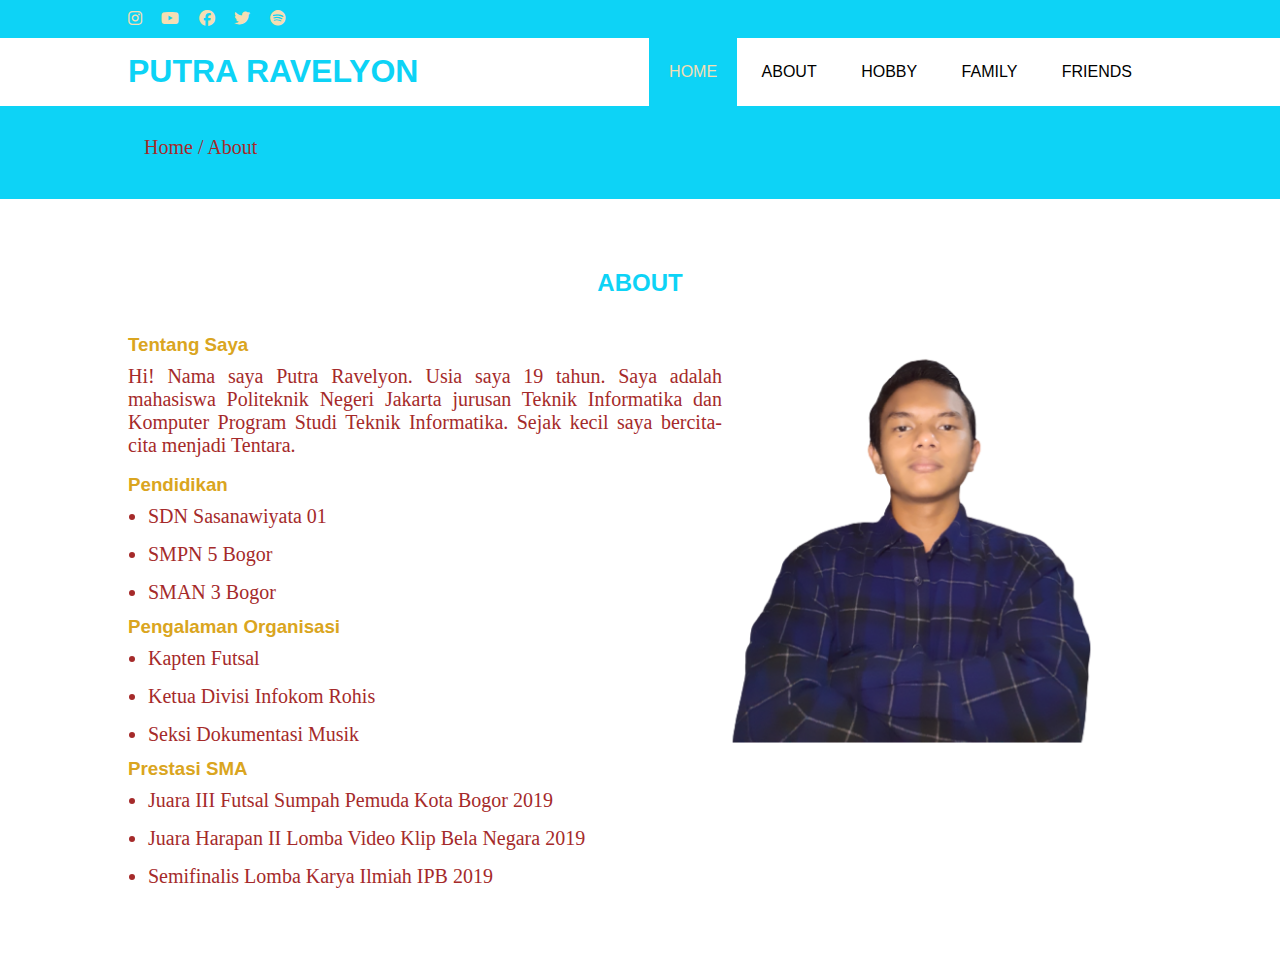
==== about.html @ 716b17d8 "Upload Pertama" ====
<!DOCTYPE html>
<hmtl lang="en">
    <head>
        <meta charset="UTF-8">
        <meta name="viewport" content="width=device-width, initial-scale=1">
        <title>Tugas Besar 1</title>
        <link rel="stylesheet" type="text/css" href="style.css">
        <link rel="stylesheet" type="text/css" href="https://cdnjs.cloudflare.com/ajax/libs/font-awesome/6.1.1/css/all.min.css">
    </head>
    <body>

        <!--Header-->
        <div class="medsos">
            <div class="container">
                <ul>
                    <li><a href="https://www.instagram.com/putravelyon/" target="_blank"><i class="fa-brands fa-instagram"></i></a></li>
                    <li><a href="https://www.youtube.com/channel/UCMY5SIuZffGBFoyiK9HAEbw" target="_blank"><i class="fa-brands fa-youtube"></i></a></li>
                    <li><a href="https://www.facebook.com/putra.ravelyon.5" target="_blank"><i class="fa-brands fa-facebook"></i></a></li>
                    <li><a href="https://twitter.com/putra_ravelyon" target="_blank"><i class="fa-brands fa-twitter"></i></a></li>
                    <li><a href="https://open.spotify.com/user/6zxep9v4min41fgdheofdnu7p?si=HZlQUVowTJWd1BBiVx8TZQ&utm_source=copy-link" target="_blank"><i class="fa-brands fa-spotify"></i></a></li>
                </ul>
            </div>
        </div>
        <header>
            <div class="container">
                <h1><a href="">PUTRA RAVELYON</a></h1>
                <ul>
                    <li class="active"><a href="index.html">HOME</a></li>
                    <li><a href="about.html">ABOUT</a></li>
                    <li><a href="hobby.html">HOBBY</a></li>
                    <li><a href="family.html">FAMILY</a></li>
                    <li><a href="friends.html">FRIENDS</a></li>
                </ul>
            </div>
        </header>

        <!--Label-->
        <section class="label">
            <div class="container">
                <p>Home / About</p>
            </div>
        </section>

        <!--About-->
        <section class="about">
            <div class="container">
                <h2>ABOUT</h2>
                <h3>Tentang Saya</h3>
                <img src="about.png" width="400px">
                <p>Hi! Nama saya Putra Ravelyon. Usia saya 19 tahun. Saya adalah mahasiswa Politeknik Negeri Jakarta jurusan Teknik Informatika dan Komputer Program Studi Teknik Informatika. Sejak kecil saya bercita-cita menjadi Tentara.</p>
                <h3>Pendidikan</h3>
                <ul>
                    <li>SDN Sasanawiyata 01</li>
                    <li>SMPN 5 Bogor</li>
                    <li>SMAN 3 Bogor</li>
                </ul>
                <h3>Pengalaman Organisasi</h3>
                <ul>
                    <li>Kapten Futsal</li>
                    <li>Ketua Divisi Infokom Rohis</li>
                    <li>Seksi Dokumentasi Musik</li>
                </ul>
                <h3>Prestasi SMA</h3>
                <ul>
                    <li>Juara III Futsal Sumpah Pemuda Kota Bogor 2019</li>
                    <li>Juara Harapan II Lomba Video Klip Bela Negara 2019</li>
                    <li>Semifinalis Lomba Karya Ilmiah IPB 2019</li>
                </ul>
                
            </div>
        </section>
    </body>    
 
</html>
---- style.css ----
* {
    padding:0;
    margin:0;
    font-family: sans-serif;
}
a{
    color: inherit;
    text-decoration: none;
}
.medsos{
    padding:10px 0;
    background-color: #0DD3F6;
}
.medsos ul li {
    display: inline-block;
    color: wheat;
    margin-right: 15px;
}
.container{
    width: 80%;
    margin:0 auto;
}
.container::after{
    content:'';
    display: block;
    clear: both;
}
header h1{
    float: left;
    padding: 15px 0;
    color: #0DD3F6;
}
header ul{
    float: right;

}
header ul li{
    display: inline-block;
}
header ul li a{
    padding: 25px 20px;
    display: inline-block;
}
header ul li a:hover{
    background-color: #0DD3F6;
    color: wheat;
}
.active{
    background-color: #0DD3F6;
    color: wheat;
}
.banner{
    height: 60vh;
    border: 1px solid;
    background-image: url("banner.jpg");
    background-size: cover;
    position: relative;
    display: flex;
    justify-content: center;
    align-items: center;
}
.banner :after{
    content: '';
    display: block;
    position: absolute;
    top: 0;
    right: 0;
    left: 0;
    bottom: 0;
    background-color:rgba(13, 211, 246, .12)
}
.banner h2{
    color: white;
    z-index: 1;
    padding: 25px 25px;
    border: 3px solid #D5D216;
}
section{
    padding: 50px 0;
}
section h2{
    text-align: center;
    padding: 20px 0;
    color: #0DD3F6;
    margin-bottom: 20px;
}
section h3{
    color: goldenrod;
    line-height: 5px;
    display: inline-block;
}
.about img{
    float: right;
    margin-right: 30px;
    margin-top: 5px;
    border-width: 10px;
}
section p{
    font-family: 'Times New Roman', Times, serif;
    color:brown;
    text-align:justify;
    font-size: 15pt;
    margin-top: 10px;
    margin-bottom: 20px;
}
section ul li{
    font-family: 'Times New Roman', Times, serif;
    color:brown;
    font-size: 15pt;
    margin-left: 20px;
    margin-top: 10px;
    margin-bottom: 15px;
}
section i{
    size: 100pt;
}
.hobby img {
    width: 100%;
    height: 600px;
}
.hobby p{
    text-align: center;
    margin-top: 30px;
    margin-bottom: 30px;
}
iframe{
    margin-left: 270px;
}
.family img{
    width: 500px;
    height: 600px;
    margin-left: 300px;
}
.friends img{
    margin-left: 90px;
}
.label{
    background-color: #0DD3F6;
    color: wheat;
    padding: 20px;
}
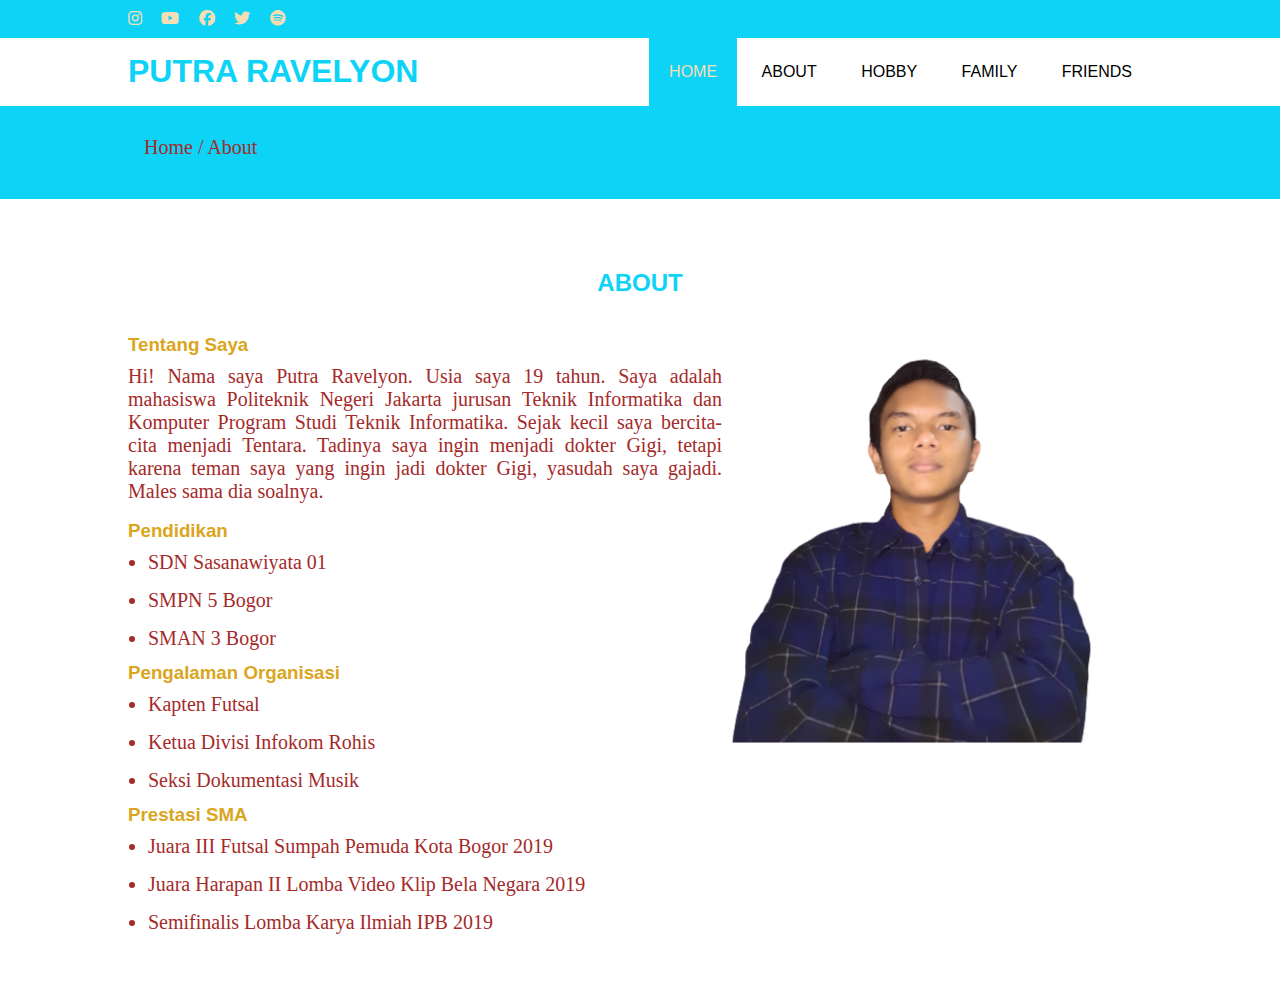
==== commit 9e57c750: "Add files via upload" ====
--- a/about.html
+++ b/about.html
@@ -3,7 +3,7 @@
     <head>
         <meta charset="UTF-8">
         <meta name="viewport" content="width=device-width, initial-scale=1">
-        <title>Tugas Besar 1</title>
+        <title>ABOUT</title>
         <link rel="stylesheet" type="text/css" href="style.css">
         <link rel="stylesheet" type="text/css" href="https://cdnjs.cloudflare.com/ajax/libs/font-awesome/6.1.1/css/all.min.css">
     </head>
@@ -47,7 +47,7 @@
                 <h2>ABOUT</h2>
                 <h3>Tentang Saya</h3>
                 <img src="about.png" width="400px">
-                <p>Hi! Nama saya Putra Ravelyon. Usia saya 19 tahun. Saya adalah mahasiswa Politeknik Negeri Jakarta jurusan Teknik Informatika dan Komputer Program Studi Teknik Informatika. Sejak kecil saya bercita-cita menjadi Tentara.</p>
+                <p>Hi! Nama saya Putra Ravelyon. Usia saya 19 tahun. Saya adalah mahasiswa Politeknik Negeri Jakarta jurusan Teknik Informatika dan Komputer Program Studi Teknik Informatika. Sejak kecil saya bercita-cita menjadi Tentara. Tadinya saya ingin menjadi dokter Gigi, tetapi karena teman saya yang ingin jadi dokter Gigi, yasudah saya gajadi. Males sama dia soalnya.</p>
                 <h3>Pendidikan</h3>
                 <ul>
                     <li>SDN Sasanawiyata 01</li>
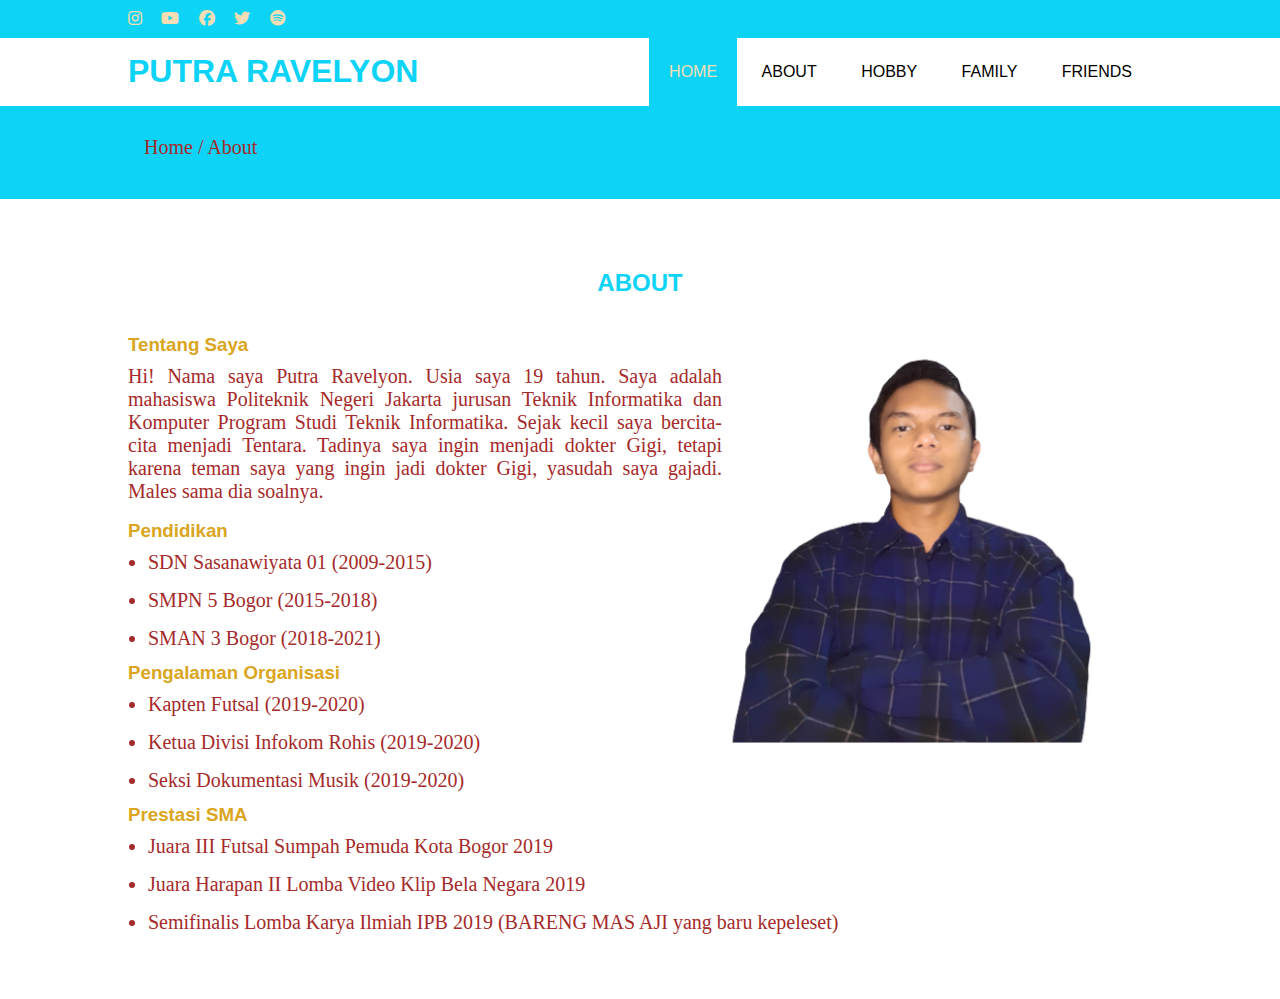
==== commit 054de2a7: "update" ====
--- a/about.html
+++ b/about.html
@@ -50,21 +50,21 @@
                 <p>Hi! Nama saya Putra Ravelyon. Usia saya 19 tahun. Saya adalah mahasiswa Politeknik Negeri Jakarta jurusan Teknik Informatika dan Komputer Program Studi Teknik Informatika. Sejak kecil saya bercita-cita menjadi Tentara. Tadinya saya ingin menjadi dokter Gigi, tetapi karena teman saya yang ingin jadi dokter Gigi, yasudah saya gajadi. Males sama dia soalnya.</p>
                 <h3>Pendidikan</h3>
                 <ul>
-                    <li>SDN Sasanawiyata 01</li>
-                    <li>SMPN 5 Bogor</li>
-                    <li>SMAN 3 Bogor</li>
+                    <li>SDN Sasanawiyata 01 (2009-2015)</li>
+                    <li>SMPN 5 Bogor (2015-2018)</li>
+                    <li>SMAN 3 Bogor (2018-2021)</li>
                 </ul>
                 <h3>Pengalaman Organisasi</h3>
                 <ul>
-                    <li>Kapten Futsal</li>
-                    <li>Ketua Divisi Infokom Rohis</li>
-                    <li>Seksi Dokumentasi Musik</li>
+                    <li>Kapten Futsal (2019-2020)</li>
+                    <li>Ketua Divisi Infokom Rohis (2019-2020)</li>
+                    <li>Seksi Dokumentasi Musik (2019-2020)</li>
                 </ul>
                 <h3>Prestasi SMA</h3>
                 <ul>
                     <li>Juara III Futsal Sumpah Pemuda Kota Bogor 2019</li>
                     <li>Juara Harapan II Lomba Video Klip Bela Negara 2019</li>
-                    <li>Semifinalis Lomba Karya Ilmiah IPB 2019</li>
+                    <li>Semifinalis Lomba Karya Ilmiah IPB 2019 (BARENG MAS AJI yang baru kepeleset)</li>
                 </ul>
                 
             </div>
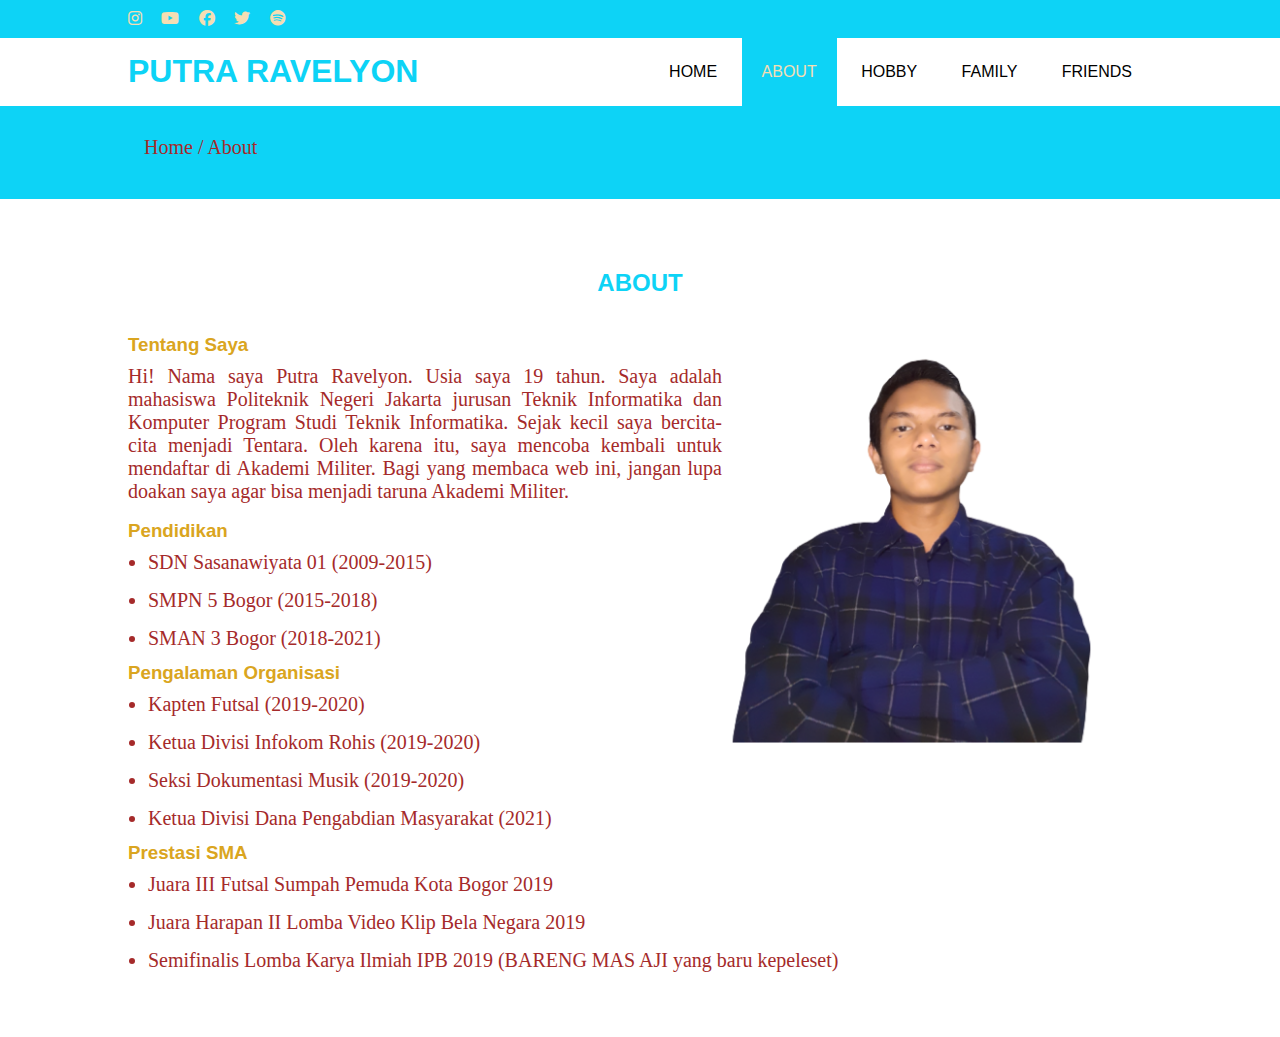
==== commit d7468e5e: "Fix" ====
--- a/about.html
+++ b/about.html
@@ -25,8 +25,8 @@
             <div class="container">
                 <h1><a href="">PUTRA RAVELYON</a></h1>
                 <ul>
-                    <li class="active"><a href="index.html">HOME</a></li>
-                    <li><a href="about.html">ABOUT</a></li>
+                    <li><a href="index.html">HOME</a></li>
+                    <li class="active"><a href="about.html">ABOUT</a></li>
                     <li><a href="hobby.html">HOBBY</a></li>
                     <li><a href="family.html">FAMILY</a></li>
                     <li><a href="friends.html">FRIENDS</a></li>
@@ -47,7 +47,7 @@
                 <h2>ABOUT</h2>
                 <h3>Tentang Saya</h3>
                 <img src="about.png" width="400px">
-                <p>Hi! Nama saya Putra Ravelyon. Usia saya 19 tahun. Saya adalah mahasiswa Politeknik Negeri Jakarta jurusan Teknik Informatika dan Komputer Program Studi Teknik Informatika. Sejak kecil saya bercita-cita menjadi Tentara. Tadinya saya ingin menjadi dokter Gigi, tetapi karena teman saya yang ingin jadi dokter Gigi, yasudah saya gajadi. Males sama dia soalnya.</p>
+                <p>Hi! Nama saya Putra Ravelyon. Usia saya 19 tahun. Saya adalah mahasiswa Politeknik Negeri Jakarta jurusan Teknik Informatika dan Komputer Program Studi Teknik Informatika. Sejak kecil saya bercita-cita menjadi Tentara. Oleh karena itu, saya mencoba kembali untuk mendaftar di Akademi Militer. Bagi yang membaca web ini, jangan lupa doakan saya agar bisa menjadi taruna Akademi Militer.</p>
                 <h3>Pendidikan</h3>
                 <ul>
                     <li>SDN Sasanawiyata 01 (2009-2015)</li>
@@ -59,6 +59,7 @@
                     <li>Kapten Futsal (2019-2020)</li>
                     <li>Ketua Divisi Infokom Rohis (2019-2020)</li>
                     <li>Seksi Dokumentasi Musik (2019-2020)</li>
+                    <li>Ketua Divisi Dana Pengabdian Masyarakat (2021)</li>
                 </ul>
                 <h3>Prestasi SMA</h3>
                 <ul>
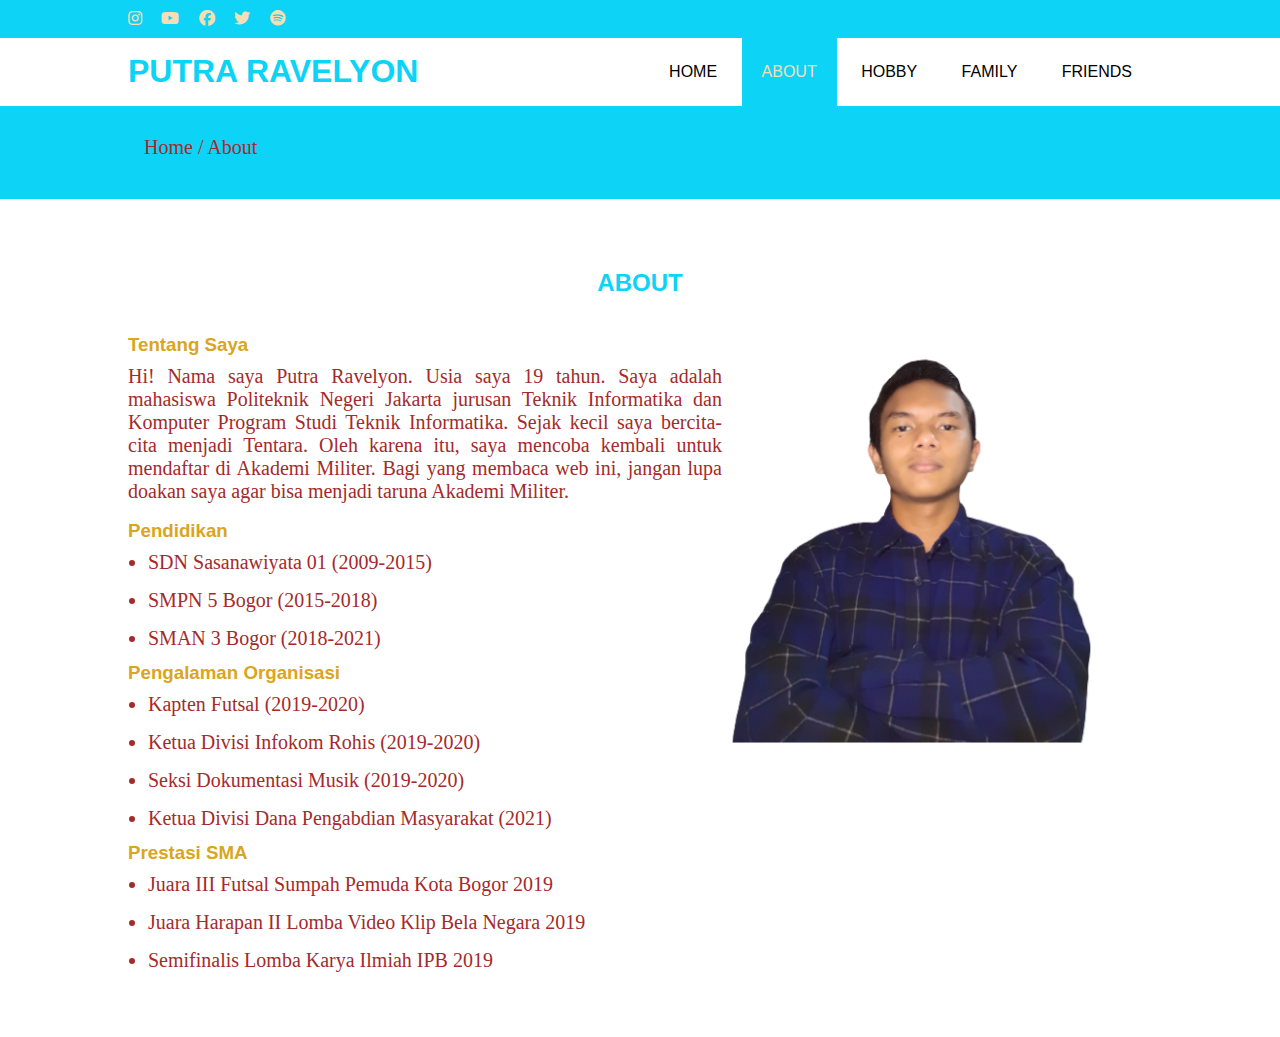
==== commit fe3b7799: "Fix" ====
--- a/about.html
+++ b/about.html
@@ -65,7 +65,7 @@
                 <ul>
                     <li>Juara III Futsal Sumpah Pemuda Kota Bogor 2019</li>
                     <li>Juara Harapan II Lomba Video Klip Bela Negara 2019</li>
-                    <li>Semifinalis Lomba Karya Ilmiah IPB 2019 (BARENG MAS AJI yang baru kepeleset)</li>
+                    <li>Semifinalis Lomba Karya Ilmiah IPB 2019</li>
                 </ul>
                 
             </div>
--- a/style.css
+++ b/style.css
@@ -123,13 +123,28 @@
     margin-top: 30px;
     margin-bottom: 30px;
 }
+.hobby p-2{
+    text-align: left;
+    margin-left: 50px;
+    color:#D5D216
+}
 iframe{
     margin-left: 270px;
+}
+.family p{
+    text-align: center;
+    margin-top: 30px;
+    margin-bottom: 30px;
 }
 .family img{
     width: 500px;
     height: 600px;
     margin-left: 300px;
+}
+.friends p{
+    text-align: center;
+    margin-top: 30px;
+    margin-bottom: 30px;
 }
 .friends img{
     margin-left: 90px;
@@ -138,4 +153,17 @@
     background-color: #0DD3F6;
     color: wheat;
     padding: 20px;
+}
+@media screen and (max-width: 768px){
+    .container{
+        width: 90%;
+    }
+    header h1{
+        text-align: center;
+        float: none;
+    }
+    header ul{
+        text-align: center;
+        float: none;
+    }
 }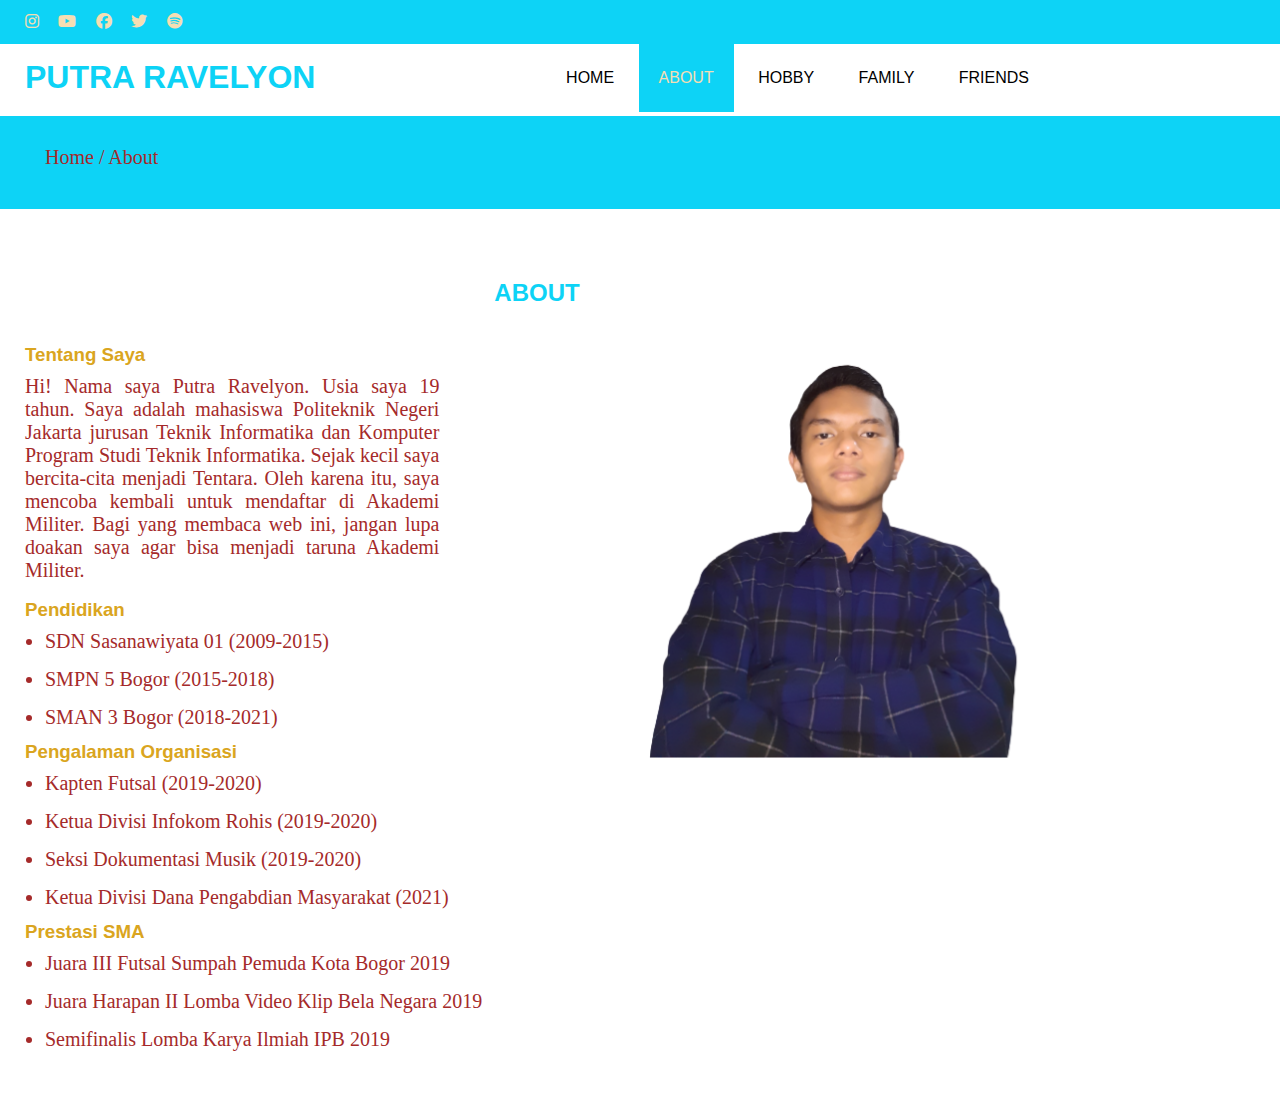
==== commit 307eed7a: "Update Fix" ====
--- a/about.html
+++ b/about.html
@@ -11,7 +11,7 @@
 
         <!--Header-->
         <div class="medsos">
-            <div class="container">
+            <div class="container1">
                 <ul>
                     <li><a href="https://www.instagram.com/putravelyon/" target="_blank"><i class="fa-brands fa-instagram"></i></a></li>
                     <li><a href="https://www.youtube.com/channel/UCMY5SIuZffGBFoyiK9HAEbw" target="_blank"><i class="fa-brands fa-youtube"></i></a></li>
@@ -22,8 +22,8 @@
             </div>
         </div>
         <header>
-            <div class="container">
-                <h1><a href="">PUTRA RAVELYON</a></h1>
+            <div class="container1">
+                <h1><a href="index.html">PUTRA RAVELYON</a></h1>
                 <ul>
                     <li><a href="index.html">HOME</a></li>
                     <li class="active"><a href="about.html">ABOUT</a></li>
@@ -36,14 +36,14 @@
 
         <!--Label-->
         <section class="label">
-            <div class="container">
+            <div class="container1">
                 <p>Home / About</p>
             </div>
         </section>
 
         <!--About-->
         <section class="about">
-            <div class="container">
+            <div class="container1">
                 <h2>ABOUT</h2>
                 <h3>Tentang Saya</h3>
                 <img src="about.png" width="400px">
--- a/style.css
+++ b/style.css
@@ -8,21 +8,34 @@
     text-decoration: none;
 }
 .medsos{
-    padding:10px 0;
+    padding:13px 0;
     background-color: #0DD3F6;
 }
 .medsos ul li {
     display: inline-block;
     color: wheat;
     margin-right: 15px;
+}
+.container1{
+    width: 80%;
+    margin:0 auto;
+    display: inline-block;
+    flex-direction: column;
+    justify-content: center;
+    text-align: left;
+    margin-left: 25px;
+
 }
 .container{
     width: 80%;
     margin:0 auto;
+    display: flex;
+    flex-direction: column;
+    justify-content: center;
+    align-items:center;
 }
 .container::after{
     content:'';
-    display: block;
     clear: both;
 }
 header h1{
@@ -50,7 +63,7 @@
     color: wheat;
 }
 .banner{
-    height: 60vh;
+    height: 65.1vh;
     border: 1px solid;
     background-image: url("banner.jpg");
     background-size: cover;
@@ -89,11 +102,11 @@
     line-height: 5px;
     display: inline-block;
 }
-.about img{
+.container1 img{
     float: right;
-    margin-right: 30px;
-    margin-top: 5px;
-    border-width: 10px;
+    width: 40%;
+    height: 40%;
+    margin-left: 200px;
 }
 section p{
     font-family: 'Times New Roman', Times, serif;
@@ -116,7 +129,7 @@
 }
 .hobby img {
     width: 100%;
-    height: 600px;
+    height: 800px;
 }
 .hobby p{
     text-align: center;
@@ -124,22 +137,21 @@
     margin-bottom: 30px;
 }
 .hobby p-2{
-    text-align: left;
-    margin-left: 50px;
+    text-align: center;
+    margin-top: 30px;
+    margin-bottom: 30px;
     color:#D5D216
 }
-iframe{
-    margin-left: 270px;
-}
 .family p{
     text-align: center;
     margin-top: 30px;
     margin-bottom: 30px;
 }
-.family img{
-    width: 500px;
-    height: 600px;
-    margin-left: 300px;
+.family img {
+    display: block;
+    margin-left: auto;
+    margin-right: auto;
+    width: 60%;
 }
 .friends p{
     text-align: center;
@@ -147,17 +159,34 @@
     margin-bottom: 30px;
 }
 .friends img{
-    margin-left: 90px;
+    width: 100%;
+    height: 100%;
 }
 .label{
     background-color: #0DD3F6;
     color: wheat;
     padding: 20px;
 }
-@media screen and (max-width: 768px){
+
+.iframe-pc {
+    display: block;
+}
+
+
+.iframe-hp {
+    display: none;
+}
+@media only screen and (max-width: 768px){
+    
     .container{
         width: 90%;
     }
+    .container1 img{
+        display: block;
+    margin-left: auto;
+    margin-right: auto;
+    }
+    
     header h1{
         text-align: center;
         float: none;
@@ -166,4 +195,16 @@
         text-align: center;
         float: none;
     }
+    .hobby img {
+        width: 100%;
+        height: 550px;
+    }
+    .iframe-pc {
+        display: none;
+    }
+    
+    
+    .iframe-hp {
+        display: block;
+    }
 }